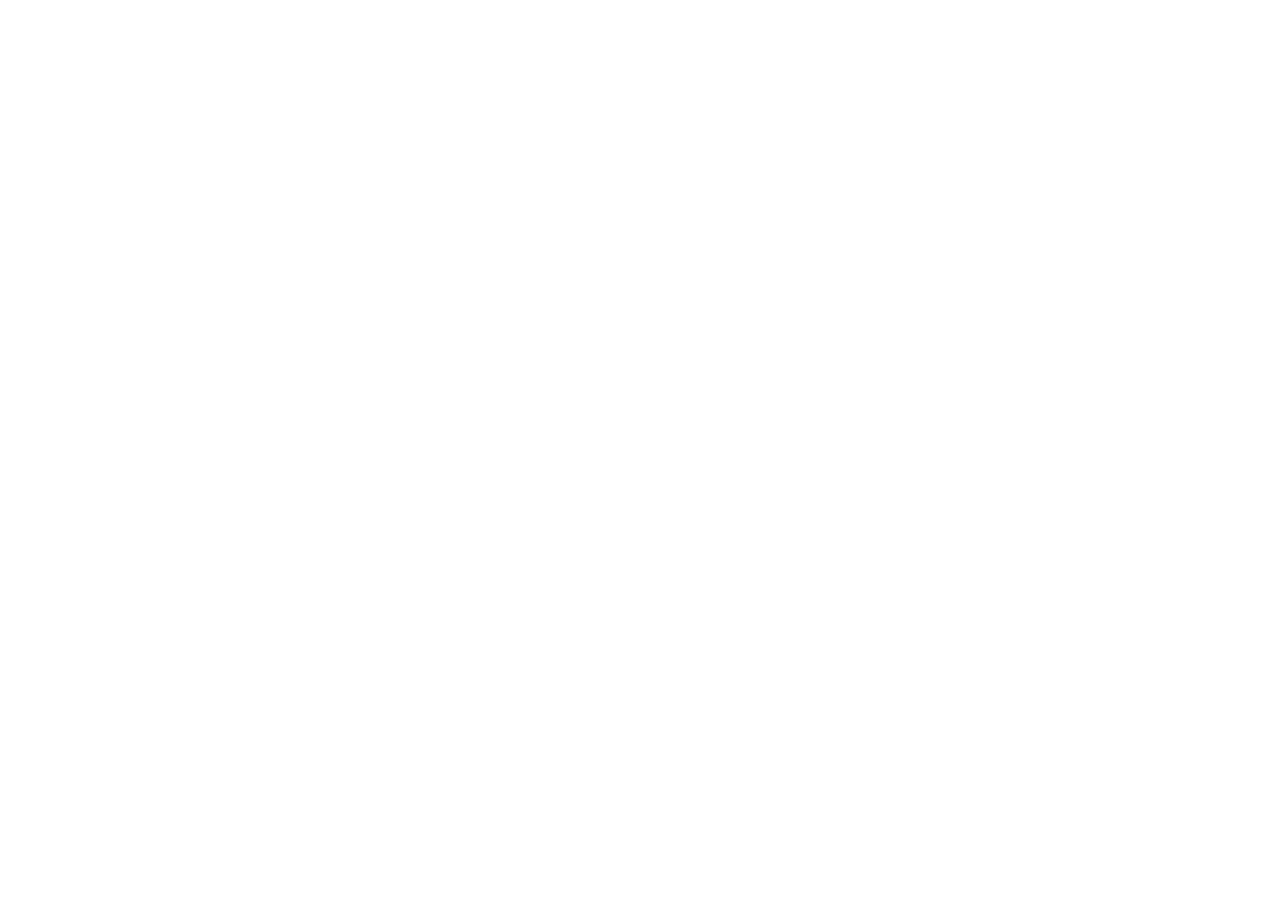
==== contact.html @ 6b67a362 "Add files via upload" ====
<!DOCTYPE html PUBLIC "-//W3C//DTD HTML 4.01//EN" "http://www.w3.org/TR/html4/strict.dtd">
<html>
<head>
  <meta http-equiv="Content-Type" content="text/html; charset=utf-8">
  <meta http-equiv="Content-Style-Type" content="text/css">
  <title></title>
  <meta name="Generator" content="Cocoa HTML Writer">
  <meta name="CocoaVersion" content="2487.7">
  <style type="text/css">
  </style>
</head>
<body>
</body>
</html>
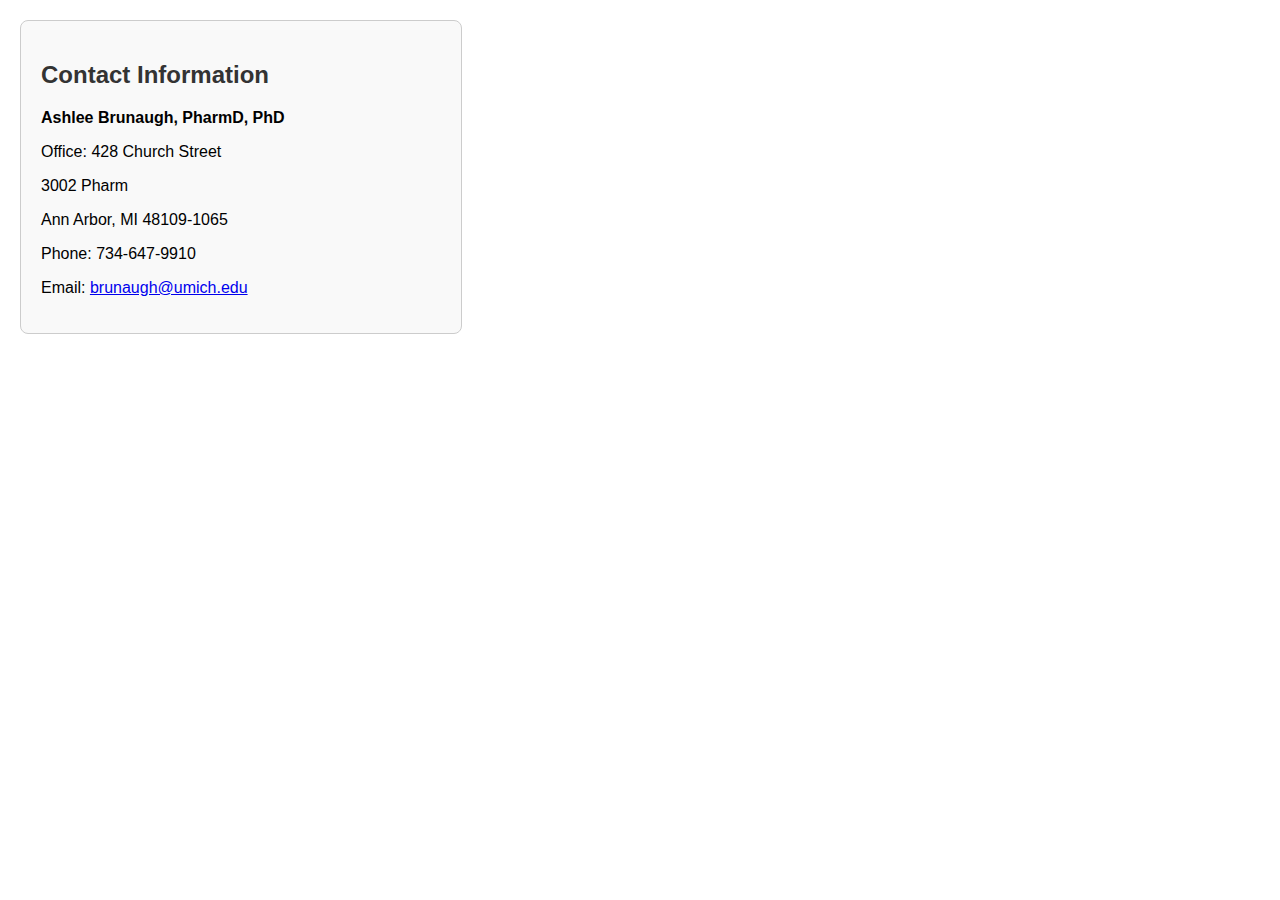
==== commit 44e915f5: "Update contact.html" ====
--- a/contact.html
+++ b/contact.html
@@ -1,14 +1,35 @@
-<!DOCTYPE html PUBLIC "-//W3C//DTD HTML 4.01//EN" "http://www.w3.org/TR/html4/strict.dtd">
-<html>
+<!DOCTYPE html>
+<html lang="en">
 <head>
-  <meta http-equiv="Content-Type" content="text/html; charset=utf-8">
-  <meta http-equiv="Content-Style-Type" content="text/css">
-  <title></title>
-  <meta name="Generator" content="Cocoa HTML Writer">
-  <meta name="CocoaVersion" content="2487.7">
-  <style type="text/css">
-  </style>
+    <meta charset="UTF-8">
+    <meta name="viewport" content="width=device-width, initial-scale=1.0">
+    <title>Contact Information</title>
+    <style>
+        body {
+            font-family: Arial, sans-serif;
+            margin: 20px;
+        }
+        .contact-info {
+            max-width: 400px;
+            padding: 20px;
+            border: 1px solid #ccc;
+            border-radius: 8px;
+            background-color: #f9f9f9;
+        }
+        h2 {
+            color: #333;
+        }
+    </style>
 </head>
 <body>
+    <div class="contact-info">
+        <h2>Contact Information</h2>
+        <p><strong>Ashlee Brunaugh, PharmD, PhD</strong></p>
+        <p>Office: 428 Church Street</p>
+        <p>3002 Pharm</p>
+        <p>Ann Arbor, MI 48109-1065</p>
+        <p>Phone: 734-647-9910</p>
+        <p>Email: <a href="mailto:brunaugh@umich.edu">brunaugh@umich.edu</a></p>
+    </div>
 </body>
 </html>
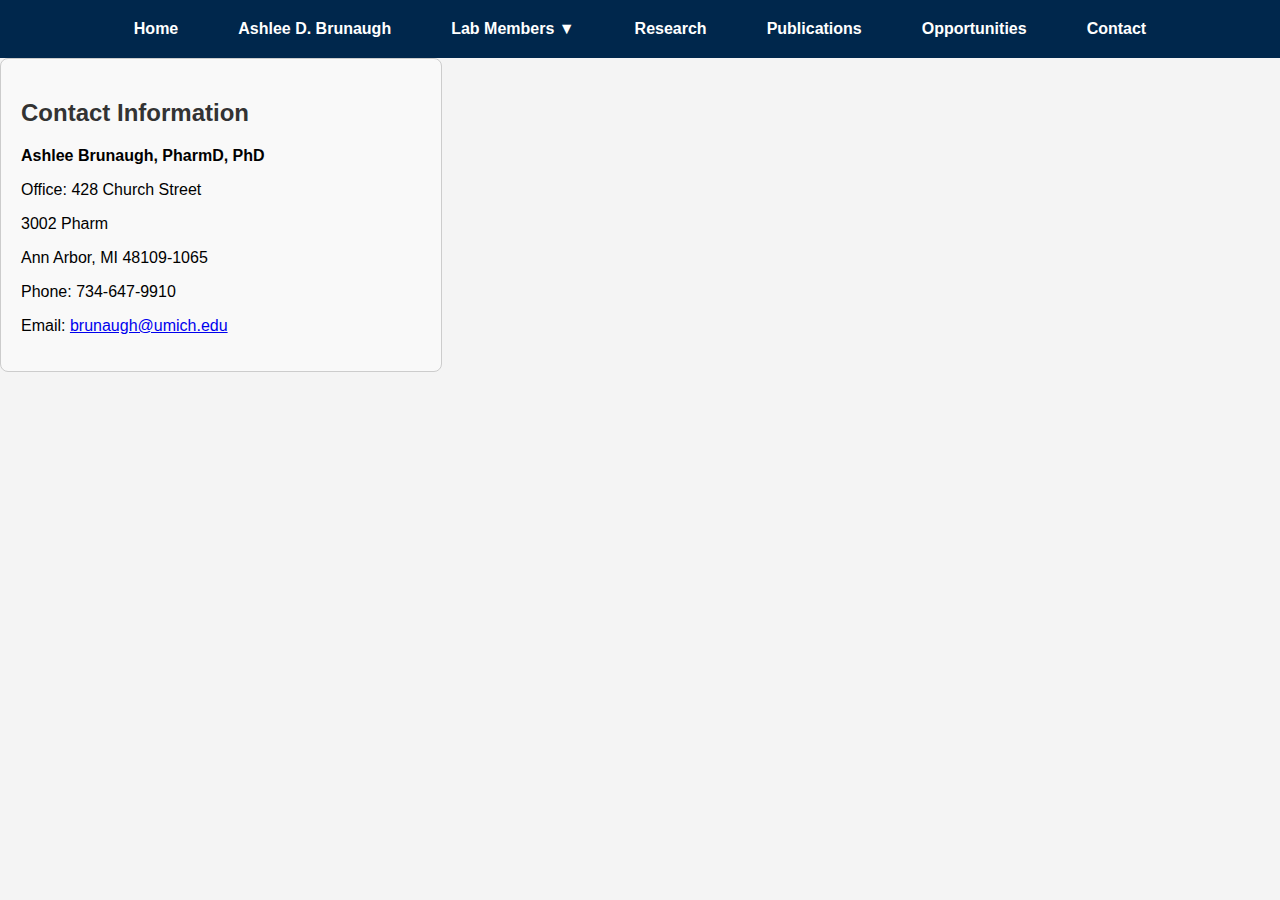
==== commit c3da15cb: "Update contact.html" ====
--- a/contact.html
+++ b/contact.html
@@ -22,6 +22,22 @@
     </style>
 </head>
 <body>
+    <div id="navbar"></div>
+
+<script>
+    fetch("nav.html")
+        .then(response => response.text())
+        .then(data => {
+            document.getElementById("navbar").innerHTML = data;
+
+            // Ensure styles apply after insertion
+            let styleLink = document.createElement("link");
+            styleLink.rel = "stylesheet";
+            styleLink.href = "main.css";
+            document.head.appendChild(styleLink);
+        })
+        .catch(error => console.error("Error loading navigation:", error));
+</script>
     <div class="contact-info">
         <h2>Contact Information</h2>
         <p><strong>Ashlee Brunaugh, PharmD, PhD</strong></p>
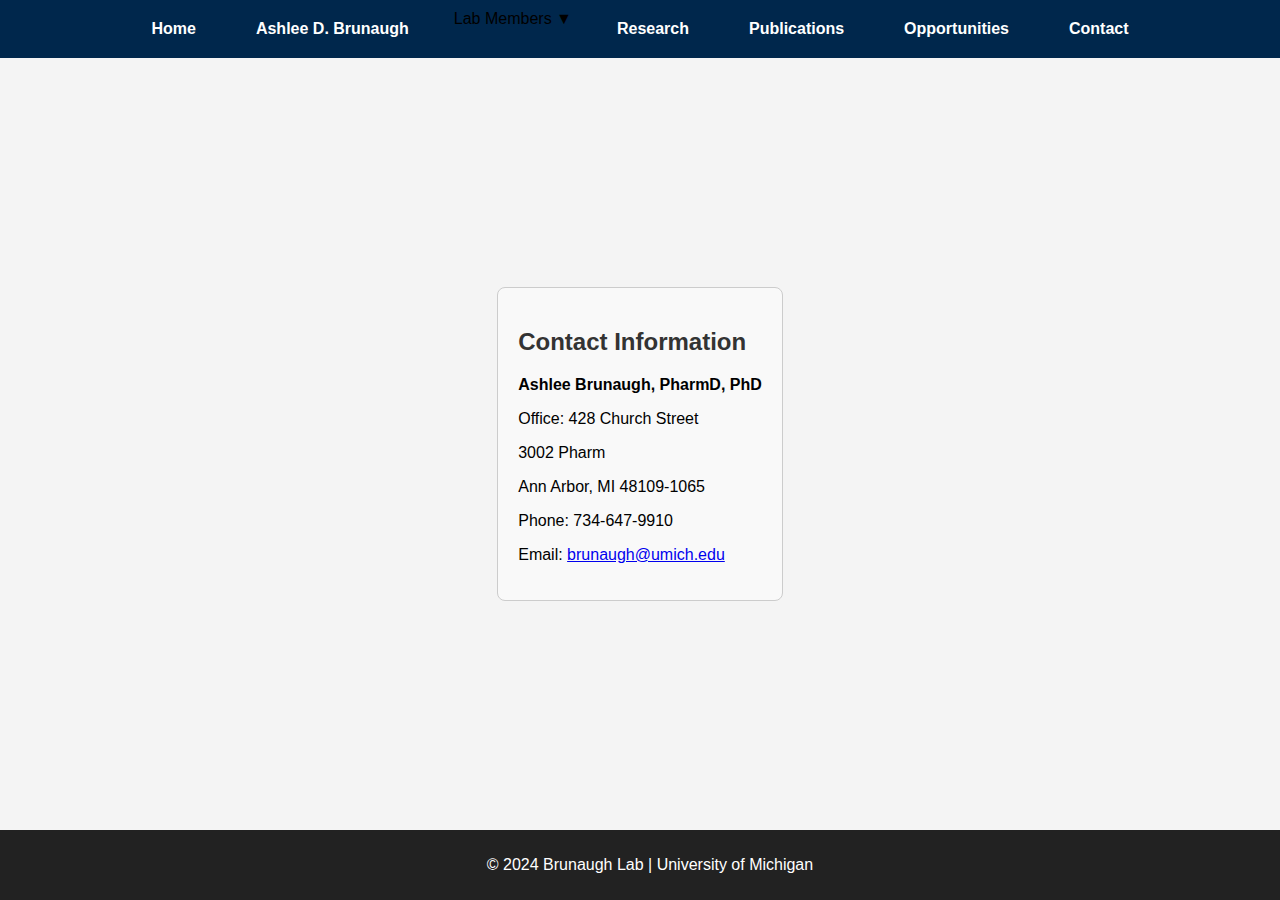
==== commit 65acf5dc: "Update contact.html" ====
--- a/contact.html
+++ b/contact.html
@@ -4,10 +4,23 @@
     <meta charset="UTF-8">
     <meta name="viewport" content="width=device-width, initial-scale=1.0">
     <title>Contact Information</title>
+    <link rel="stylesheet" type="text/css" href="main.css">
     <style>
         body {
             font-family: Arial, sans-serif;
-            margin: 20px;
+            margin: 0;
+            padding: 0;
+            display: flex;
+            flex-direction: column;
+            min-height: 100vh;
+            text-align: center;
+        }
+        .container {
+            flex: 1;
+            display: flex;
+            justify-content: center;
+            align-items: center;
+            padding: 20px;
         }
         .contact-info {
             max-width: 400px;
@@ -15,37 +28,48 @@
             border: 1px solid #ccc;
             border-radius: 8px;
             background-color: #f9f9f9;
+            text-align: left;
         }
         h2 {
             color: #333;
+        }
+        /* Footer Styling */
+        footer {
+            background-color: #222;
+            color: white;
+            text-align: center;
+            padding: 10px;
+            position: relative;
+            bottom: 0;
+            width: 100%;
+            margin-top: auto;
         }
     </style>
 </head>
 <body>
     <div id="navbar"></div>
-
-<script>
-    fetch("nav.html")
-        .then(response => response.text())
-        .then(data => {
-            document.getElementById("navbar").innerHTML = data;
-
-            // Ensure styles apply after insertion
-            let styleLink = document.createElement("link");
-            styleLink.rel = "stylesheet";
-            styleLink.href = "main.css";
-            document.head.appendChild(styleLink);
-        })
-        .catch(error => console.error("Error loading navigation:", error));
-</script>
-    <div class="contact-info">
-        <h2>Contact Information</h2>
-        <p><strong>Ashlee Brunaugh, PharmD, PhD</strong></p>
-        <p>Office: 428 Church Street</p>
-        <p>3002 Pharm</p>
-        <p>Ann Arbor, MI 48109-1065</p>
-        <p>Phone: 734-647-9910</p>
-        <p>Email: <a href="mailto:brunaugh@umich.edu">brunaugh@umich.edu</a></p>
+    <script>
+        fetch("nav.html")
+            .then(response => response.text())
+            .then(data => {
+                document.getElementById("navbar").innerHTML = data;
+            })
+            .catch(error => console.error("Error loading navigation:", error));
+    </script>
+    
+    <div class="container">
+        <div class="contact-info">
+            <h2>Contact Information</h2>
+            <p><strong>Ashlee Brunaugh, PharmD, PhD</strong></p>
+            <p>Office: 428 Church Street</p>
+            <p>3002 Pharm</p>
+            <p>Ann Arbor, MI 48109-1065</p>
+            <p>Phone: 734-647-9910</p>
+            <p>Email: <a href="mailto:brunaugh@umich.edu">brunaugh@umich.edu</a></p>
+        </div>
     </div>
+    <footer>
+        <p>&copy; 2024 Brunaugh Lab | University of Michigan</p>
+    </footer>
 </body>
 </html>
--- a/main.css
+++ b/main.css
@@ -0,0 +1,102 @@
+/* General Page Styles */
+body {
+    font-family: Arial, sans-serif;
+    margin: 0;
+    padding: 0;
+    background-color: #f4f4f4;
+    display: flex;
+    flex-direction: column;
+    min-height: 100vh;
+}
+
+/* Header Styling */
+header {
+    background-color: #00274C; /* Michigan Blue */
+    color: white;
+    padding: 10px;
+    text-align: center;
+}
+
+header h1 {
+    color: white;
+}
+
+/* Navigation Bar */
+nav {
+    background-color: #00274C; /* Ensure nav is fully blue */
+    padding: 10px;
+    text-align: center;
+}
+
+nav ul {
+    list-style-type: none;
+    padding: 0;
+    margin: 0;
+    display: flex;
+    justify-content: center;
+}
+
+nav ul li {
+    display: inline-block;
+    margin: 0 15px;
+    position: relative;
+}
+
+/* Navigation Links */
+nav ul li a {
+    color: white !important;  /* Ensure white text */
+    text-decoration: none;
+    font-weight: bold;
+    padding: 10px 15px;
+    display: block;
+}
+
+nav ul li a:hover {
+    background-color: #0056b3; /* Lighter blue on hover */
+}
+
+/* Dropdown Styling */
+.dropdown-content {
+    display: none;
+    position: absolute;
+    background-color: #00274C; /* Same blue background */
+    min-width: 160px;
+    box-shadow: 0px 8px 16px rgba(0, 0, 0, 0.2);
+    z-index: 1;
+}
+
+.dropdown-content a {
+    color: white !important;  /* Ensure white text in dropdown */
+    padding: 12px 16px;
+    display: block;
+}
+
+.dropdown-content a:hover {
+    background-color: #0056b3;
+}
+
+/* Show dropdown on hover */
+.dropdown:hover .dropdown-content {
+    display: block;
+}
+
+/* Main Content */
+main {
+    padding: 20px;
+    text-align: center;
+    max-width: 95%;
+    margin: auto;
+    flex: 1;
+}
+
+/* Footer Styling */
+footer {
+    background-color: #222;
+    color: white;
+    text-align: center;
+    padding: 10px;
+    position: relative;
+    bottom: 0;
+    width: 100%;
+    margin-top: auto;
+}
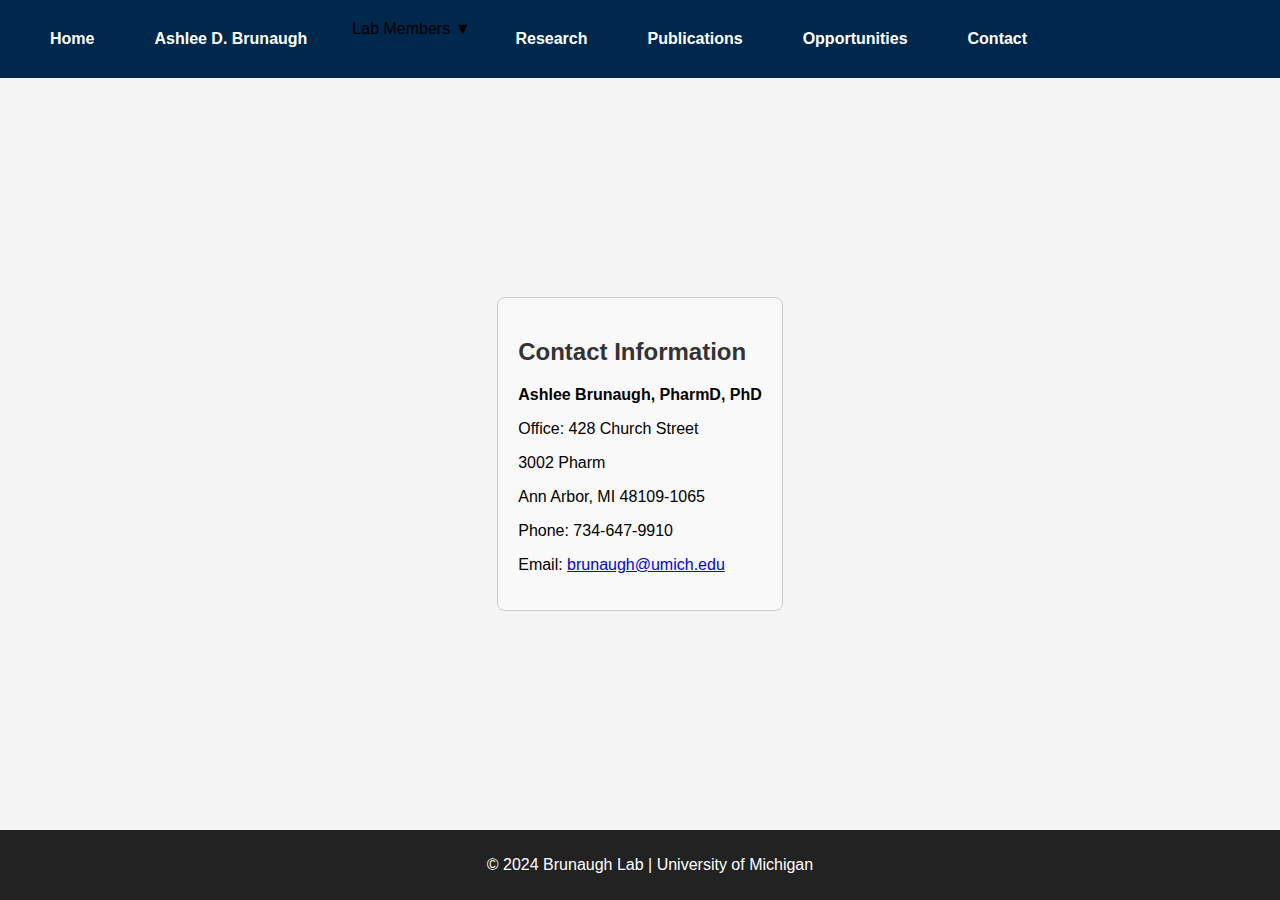
==== commit 3219be6f: "Update contact.html" ====
--- a/contact.html
+++ b/contact.html
@@ -56,6 +56,16 @@
             })
             .catch(error => console.error("Error loading navigation:", error));
     </script>
+
+    <script>
+        function toggleMenu() {
+            document.getElementById("menu").classList.toggle("show");
+        }
+
+        function toggleDropdown() {
+            document.querySelector(".dropdown").classList.toggle("show");
+        }
+    </script>
     
     <div class="container">
         <div class="contact-info">
--- a/main.css
+++ b/main.css
@@ -100,3 +100,66 @@
     width: 100%;
     margin-top: auto;
 }
+/* Make the nav bar flexible */
+.nav-container {
+    display: flex;
+    justify-content: space-between;
+    align-items: center;
+    padding: 10px;
+}
+
+/* Hide menu toggle button by default */
+.menu-toggle {
+    display: none;
+    background: none;
+    border: none;
+    font-size: 24px;
+    cursor: pointer;
+    color: white;
+}
+
+/* Make nav bar responsive */
+@media screen and (max-width: 768px) {
+    .menu-toggle {
+        display: block; /* Show toggle button */
+    }
+
+    #menu {
+        display: none;
+        flex-direction: column;
+        width: 100%;
+        background-color: #00274C;
+        position: absolute;
+        top: 50px;
+        left: 0;
+        z-index: 1000;
+        padding: 10px;
+    }
+
+    #menu.show {
+        display: flex;
+    }
+
+    nav ul {
+        display: block;
+        text-align: center;
+    }
+
+    nav ul li {
+        display: block;
+        margin: 10px 0;
+    }
+
+    /* Ensure dropdown menu is tap-friendly */
+    .dropdown-content {
+        position: relative;
+        display: none;
+        background: #00274C;
+        width: 100%;
+        box-shadow: none;
+    }
+
+    .dropdown.show .dropdown-content {
+        display: block;
+    }
+}
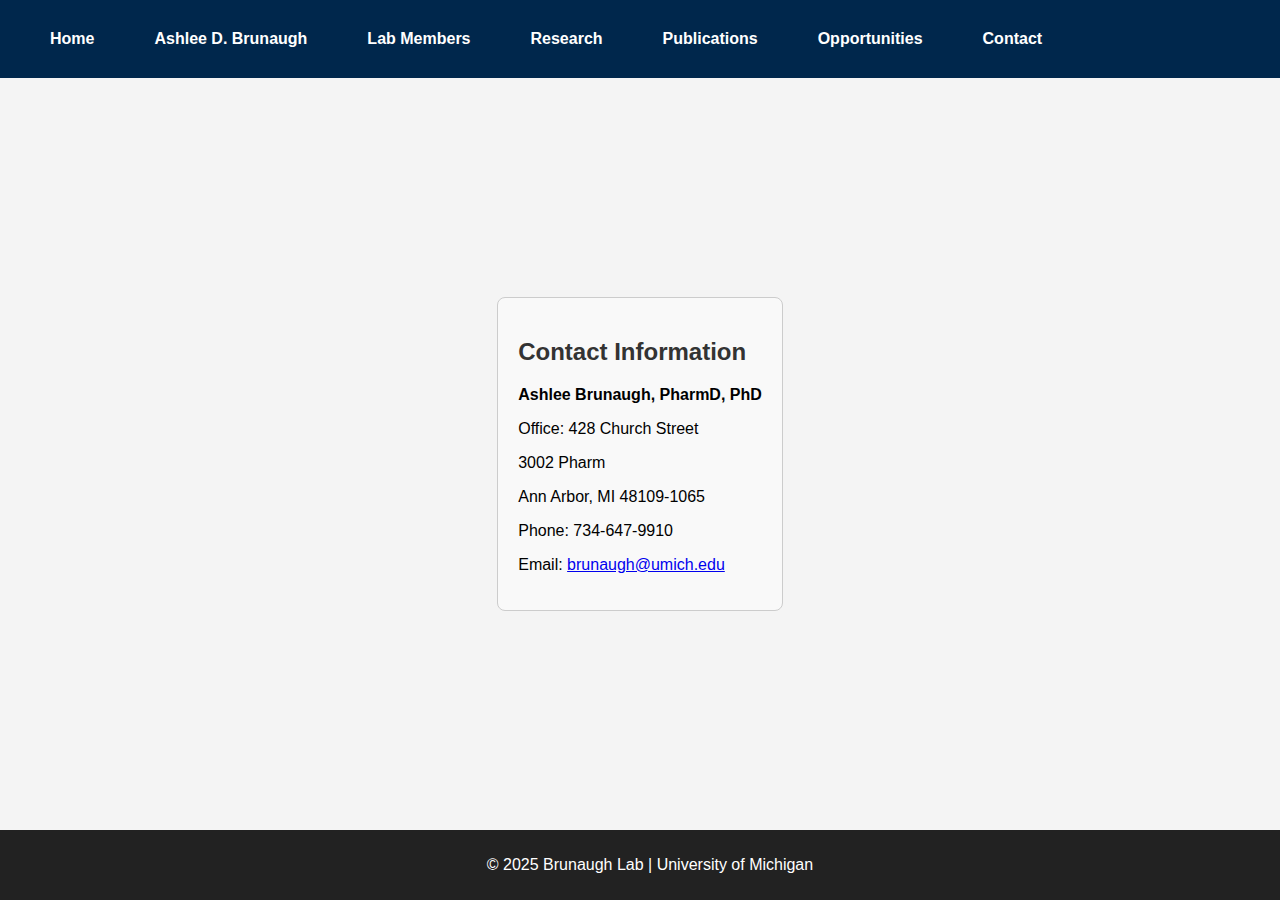
==== commit c4e13346: "Update contact.html" ====
--- a/contact.html
+++ b/contact.html
@@ -79,7 +79,7 @@
         </div>
     </div>
     <footer>
-        <p>&copy; 2024 Brunaugh Lab | University of Michigan</p>
+        <p>&copy; 2025 Brunaugh Lab | University of Michigan</p>
     </footer>
 </body>
 </html>
--- a/main.css
+++ b/main.css
@@ -163,3 +163,125 @@
         display: block;
     }
 }
+
+/* Ensure "Lab Members" text is white and non-clickable */
+.dropdown-toggle {
+    color: white !important; /* Forces white text */
+    font-weight: bold;
+    padding: 10px 15px;
+    display: block;
+    cursor: default; /* Prevents it from acting like a clickable link */
+}
+
+/* Keep the dropdown content hidden by default */
+.dropdown-content {
+    display: none;
+    position: absolute;
+    background-color: #00274C;
+    min-width: 160px;
+    box-shadow: 0px 8px 16px rgba(0, 0, 0, 0.2);
+    z-index: 1;
+}
+
+/* Ensure dropdown links are white */
+.dropdown-content a {
+    color: white !important;
+    padding: 12px 16px;
+    display: block;
+    text-decoration: none;
+}
+
+/* Hover effect for dropdown items */
+.dropdown-content a:hover {
+    background-color: #0056b3;
+}
+
+/* Display dropdown on hover */
+.dropdown:hover .dropdown-content {
+    display: block;
+}
+
+/* Research Vision */
+.research-vision {
+    text-align: center;
+    margin-bottom: 40px;
+}
+
+.research-vision h1 {
+    font-size: 2em;
+    margin-bottom: 10px;
+}
+
+/* Lab Photos Section */
+.research-photos {
+    text-align: center;
+    margin-bottom: 40px;
+}
+
+.photo-gallery {
+    display: flex;
+    justify-content: center;
+    gap: 15px;
+    flex-wrap: wrap;
+}
+
+.photo-gallery img {
+    width: 30%;
+    max-width: 250px;
+    border-radius: 8px;
+    box-shadow: 2px 2px 10px rgba(0, 0, 0, 0.2);
+}
+
+/* Research Themes Section */
+.research-themes {
+    text-align: center;
+    margin-bottom: 40px;
+}
+
+.research-themes h2 {
+    margin-bottom: 20px;
+}
+
+/* Theme Layout */
+.theme {
+    display: flex;
+    align-items: center;
+    margin-bottom: 30px;
+    background: white;
+    padding: 15px;
+    border-radius: 10px;
+    box-shadow: 2px 2px 10px rgba(0, 0, 0, 0.2);
+}
+
+.theme img {
+    width: 150px;
+    height: 150px;
+    object-fit: cover;
+    border-radius: 10px;
+    margin-right: 20px;
+}
+
+.theme-text {
+    text-align: left;
+}
+
+.theme h3 {
+    margin-bottom: 5px;
+}
+
+/* Responsive Design */
+@media screen and (max-width: 768px) {
+    .photo-gallery img {
+        width: 45%;
+    }
+
+    .theme {
+        flex-direction: column;
+        text-align: center;
+    }
+
+    .theme img {
+        margin-right: 0;
+        margin-bottom: 10px;
+    }
+}
